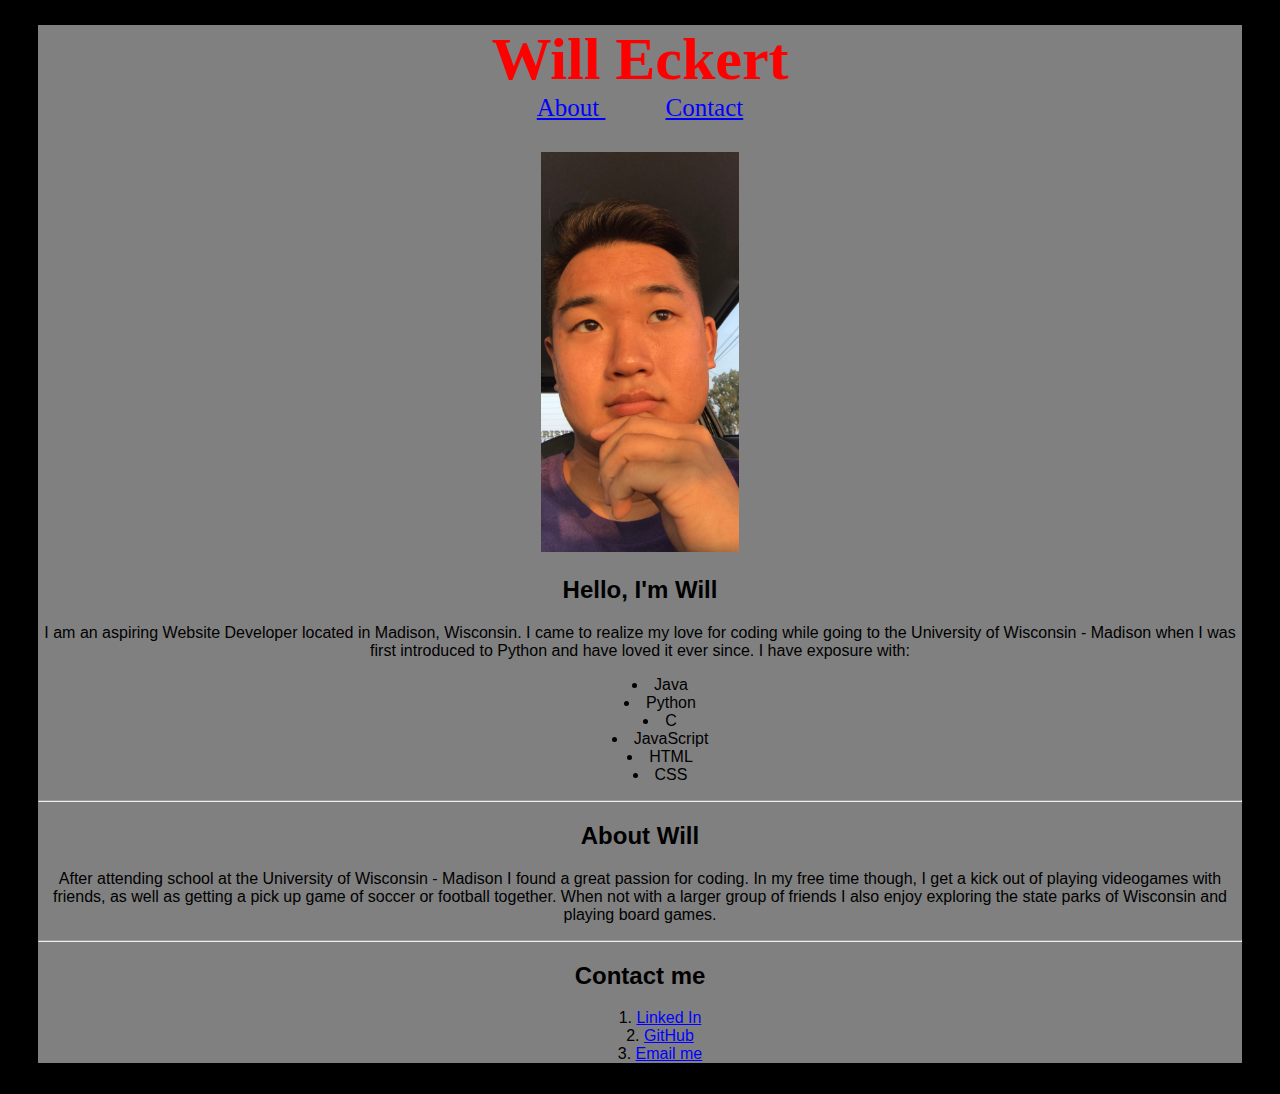
==== index.html @ 1a914915 "Initial upload of website" ====
<!DOCTYPE html>
<html>
  <head>
    <meta charset="utf-8">
    <meta name="viewport" content="width=device-width">
    <title>Website</title>
    <link href="style.css" rel="stylesheet" type="text/css" />
  </head>
   <!--This starts the body of the webpage where I code all the information -->
  <body>
     <!--This is what I put all the information that goes into the header -->
    <header>
      <div>
        <h1> Will Eckert </h1>
        <nav>
          <a href = "#About"> About </a>
          <a href = "#Contact"> Contact </a>
        </nav>
      </div>
    </header>
     <!--This is where the majority of the website information goes -->
    <main>
      <div>
        <article>
           <!--Starts the first section -->
          <section>
             <!--This pulls an image from the images folder -->
            <img src = "images/Will.jpg">
            <h2>Hello, I'm Will</h2>
            <p>
              I am an aspiring Website Developer located in Madison, Wisconsin. 
              I came to realize my love for coding while going to the University of Wisconsin - Madison when I was first introduced to Python and have loved it ever since. I have exposure with:
            </p>
             <!--This is a bulleted list as numerical order doesn't matter here -->
            <ul>
              <li>Java</li>
              <li>Python</li>
              <li>C</li>
              <li>JavaScript</li>
              <li>HTML</li>
              <li>CSS</li>
            </ul>
            <hr>
            </section>
           <!--This starts the second section of the website with an id to jump to this part of the page when clicked in the nav bar -->
          <section id="About">
            <h2> About Will </h2>
            <p>
            After attending school at the University of Wisconsin - Madison I found a great passion for coding. In my free time though, I get a kick out of playing videogames with friends, as well as getting a pick up game of soccer or football together. When not with a larger group of friends I also enjoy exploring the state parks of Wisconsin and playing board games. 
            </p>
            
            <hr>
          </section>
          <!--This starts the third section of the website with an id to jump to this part of the page when clicked in the nav bar -->
          <section id= "Contact">
            <h2> Contact me </h2>
            <!--Creates an ordered list for the 3 different ways that I can be contacted -->
            <ol>
              <li> <a href = "https://www.linkedin.com/in/william-eckert-7721801b9"> Linked In </a> </li>
              <li> <a href = "https://github.com/Daedaliss"> GitHub </a> </li>
              <li> <a href = "mailto:wjeckert15@gmail.com"> Email me </a> </li>
            </ol>
          </section>

        </article>
      </div>
    </main>

            

    <script src="script.js"></script>
  </body>
</html>
---- style.css ----
/*
This allows me to change any general properties related to everything within body.
*/
body {
  background-color: gray;
}
/*
This allows me to change any general properties related to everything within the whole page.
*/
html {
  text-align:center;
  background-color:black;
  padding: 15px 30px 15px 30px;
  font-family: "Arial";
  list-style-position: inside;
}
/*
This allows me to change any general properties related to everything within navigation at the top.
*/
nav {
  padding: 0 0 30px 0;
  font-size: 25px;
}
/*
This allows me to change any general properties directly related to the contents within the navigation.
*/
nav > a {
  margin: 0 30px 0 30px;
}
/*
This allows me to change any general properties related to everything related to the image being drawn in
*/
img {
  height: 400px;
  width:auto;
}
/*
This allows me to change any general properties only within the header.
*/
header {
  font-family: "Georgia";
}
/*
This allows me to change any general properties specific to the h1 header declaration.
*/
header > div > h1 {
  font-size: 60px;
  margin: 10px 0 0 0;
  color:red;
}

/*
Pseudo-classing the links to respond do to the state they are in.
*/
a:link {color:blue}
a:visited{color:red}
a:hover{color:black}
a:active{color:green}
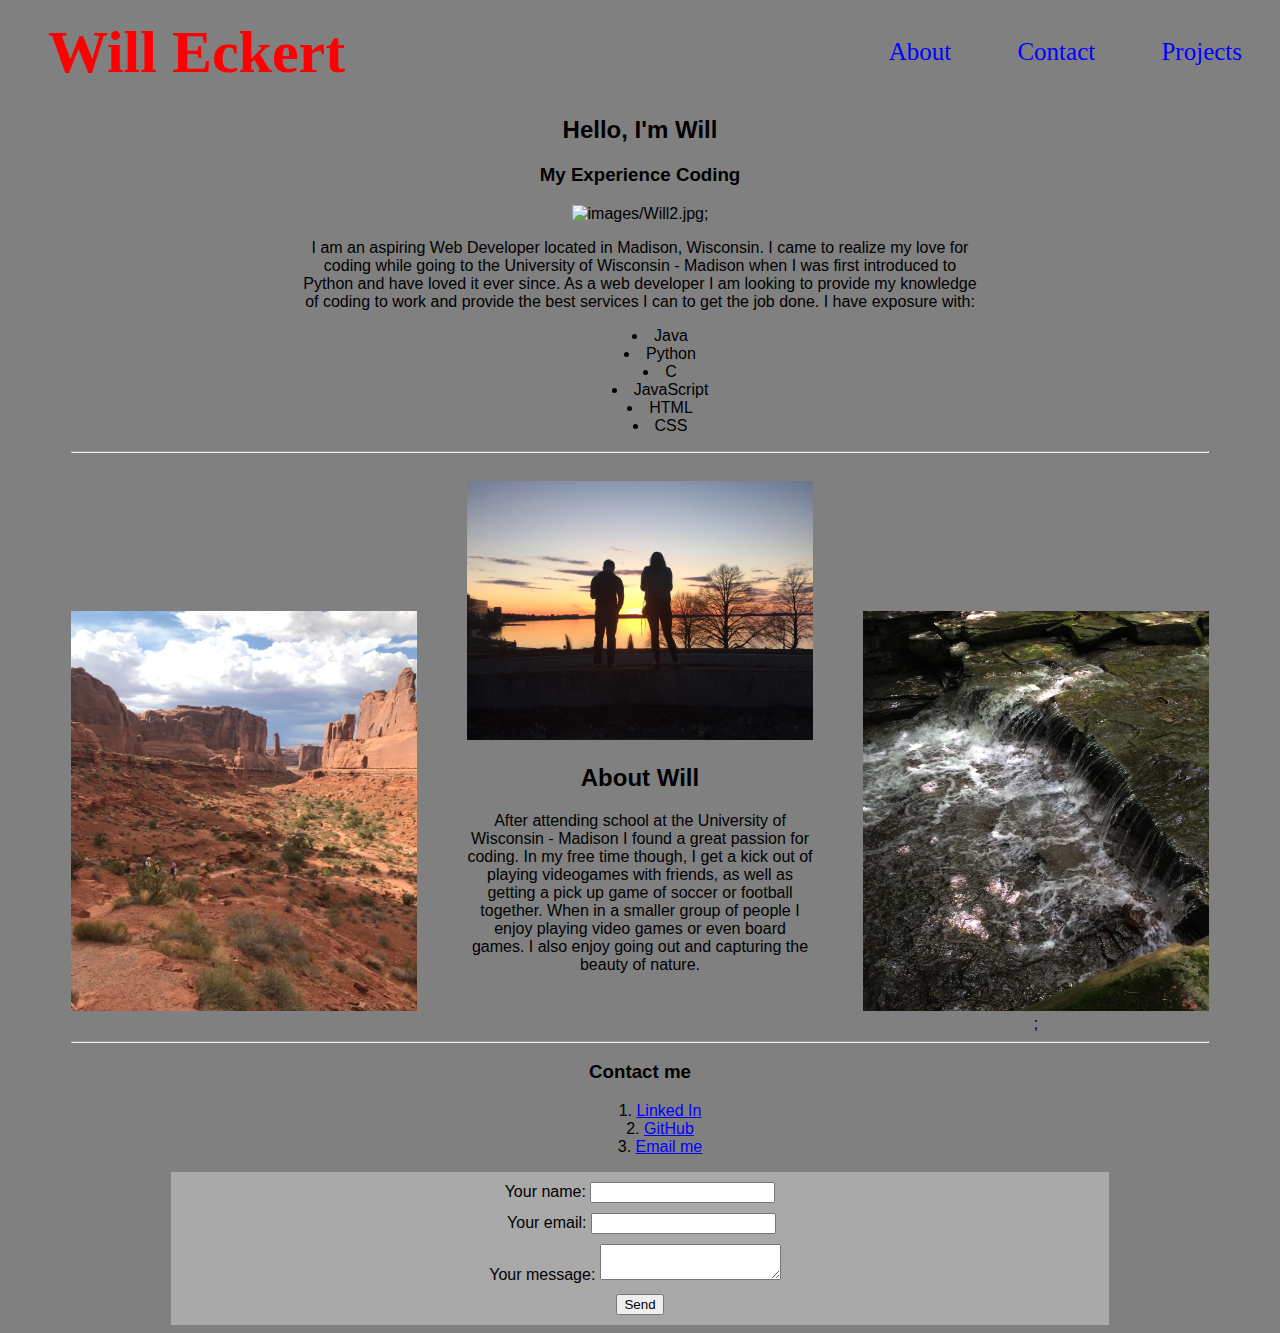
==== commit 5a00342c: "Update index.html" ====
--- a/index.html
+++ b/index.html
@@ -1,5 +1,5 @@
 <!DOCTYPE html>
-<html>
+<html lang="en">
   <head>
     <meta charset="utf-8">
     <meta name="viewport" content="width=device-width">
@@ -10,11 +10,13 @@
   <body>
      <!--This is what I put all the information that goes into the header -->
     <header>
-      <div>
+      <div class="head-class"
+      id = "Home">
         <h1> Will Eckert </h1>
         <nav>
           <a href = "#About"> About </a>
           <a href = "#Contact"> Contact </a>
+          <a href = "Projects.html"> Projects </a>
         </nav>
       </div>
     </header>
@@ -22,44 +24,94 @@
     <main>
       <div>
         <article>
+          <h2>Hello, I'm Will</h2>
            <!--Starts the first section -->
           <section>
              <!--This pulls an image from the images folder -->
-            <img src = "images/Will.jpg">
-            <h2>Hello, I'm Will</h2>
-            <p>
-              I am an aspiring Website Developer located in Madison, Wisconsin. 
-              I came to realize my love for coding while going to the University of Wisconsin - Madison when I was first introduced to Python and have loved it ever since. I have exposure with:
-            </p>
-             <!--This is a bulleted list as numerical order doesn't matter here -->
-            <ul>
-              <li>Java</li>
-              <li>Python</li>
-              <li>C</li>
-              <li>JavaScript</li>
-              <li>HTML</li>
-              <li>CSS</li>
-            </ul>
-            <hr>
+             <div>
+                <h3>My Experience Coding</h3>
+                <div class = "me">
+                <img src = "images/Me2.JPG" alt="images/Will2.jpg">;
+                </div>
+                <p>
+                I am an aspiring Web Developer located in Madison, Wisconsin. 
+                I came to realize my love for coding while going to the University of Wisconsin - Madison when I was first introduced to Python and have loved it ever since. 
+                As a web developer I am looking to provide my knowledge of coding to work and provide the best services I can to get the job done.
+                I have exposure with:
+                </p>
+                <!--This is a bulleted list as numerical order doesn't matter here -->
+                <ul>
+                <li>Java</li>
+                <li>Python</li>
+                <li>C</li>
+                <li>JavaScript</li>
+                <li>HTML</li>
+                <li>CSS</li>
+                </ul>
+             </div>
             </section>
            <!--This starts the second section of the website with an id to jump to this part of the page when clicked in the nav bar -->
           <section id="About">
-            <h2> About Will </h2>
-            <p>
-            After attending school at the University of Wisconsin - Madison I found a great passion for coding. In my free time though, I get a kick out of playing videogames with friends, as well as getting a pick up game of soccer or football together. When not with a larger group of friends I also enjoy exploring the state parks of Wisconsin and playing board games. 
-            </p>
-            
+            <hr>
+            <section class = "group">
+            <div class="item">
+                <img src = "images/Utah.jpg" alt="images/Will2.jpg">
+             </div>
+            <div class= "item-2">
+              <img src = "images/Sunset.jpg" alt="images/Will2.jpg">
+                <h2> About Will </h2>
+                <p>
+                After attending school at the University of Wisconsin - Madison I found a great passion for coding. In my free time though, I get a kick out of playing videogames
+                 with friends, as well as getting a pick up game of soccer or football together. When in a smaller group of people I enjoy playing video games or even board games.
+                 I also enjoy going out and capturing the beauty of nature.
+                </p>
+                
+            </div>
+            <div class="item">
+              <img src = "images/Water.jpg" alt="images/Will2.jpg">;
+           </div>
+            </section>
             <hr>
           </section>
           <!--This starts the third section of the website with an id to jump to this part of the page when clicked in the nav bar -->
           <section id= "Contact">
-            <h2> Contact me </h2>
+            <h3> Contact me </h3>
             <!--Creates an ordered list for the 3 different ways that I can be contacted -->
             <ol>
-              <li> <a href = "https://www.linkedin.com/in/william-eckert-7721801b9"> Linked In </a> </li>
-              <li> <a href = "https://github.com/Daedaliss"> GitHub </a> </li>
+              <li> <a href = "https://www.linkedin.com/in/william-eckert-7721801b9" target="_blank"> Linked In </a> </li>
+              <li> <a href = "https://github.com/Wjeckert" target="_blank"> GitHub </a> </li>
               <li> <a href = "mailto:wjeckert15@gmail.com"> Email me </a> </li>
             </ol>
+            <section id="formspree">
+
+              <form
+                action="https://formspree.io/f/mzbkvbky"
+                method="POST"
+              >
+              <div id = "name">
+                <label>
+                  Your name:
+                  <input type="text" name="name">
+                </label>
+              </div>
+              <div id= "email">
+                <label>
+                  Your email:
+                  <input type="text" name="_replyto">
+                </label>
+              </div>
+              <div id="message">
+                <label>
+                  Your message:
+                  <textarea name="message"></textarea>
+                </label>
+              </div>
+
+                <!-- your other form fields go here -->
+
+                <button type="submit">Send</button>
+              </form>
+            </section>
           </section>
 
         </article>
@@ -70,4 +122,4 @@
 
     <script src="script.js"></script>
   </body>
-</html>+</html>
--- a/style.css
+++ b/style.css
@@ -2,57 +2,154 @@
 This allows me to change any general properties related to everything within body.
 */
 body {
-  background-color: gray;
-}
-/*
-This allows me to change any general properties related to everything within the whole page.
-*/
-html {
-  text-align:center;
-  background-color:black;
-  padding: 15px 30px 15px 30px;
-  font-family: "Arial";
-  list-style-position: inside;
-}
-/*
-This allows me to change any general properties related to everything within navigation at the top.
-*/
-nav {
-  padding: 0 0 30px 0;
-  font-size: 25px;
-}
-/*
-This allows me to change any general properties directly related to the contents within the navigation.
-*/
-nav > a {
-  margin: 0 30px 0 30px;
-}
-/*
-This allows me to change any general properties related to everything related to the image being drawn in
-*/
-img {
-  height: 400px;
-  width:auto;
-}
-/*
-This allows me to change any general properties only within the header.
-*/
-header {
-  font-family: "Georgia";
-}
-/*
-This allows me to change any general properties specific to the h1 header declaration.
-*/
-header > div > h1 {
-  font-size: 60px;
-  margin: 10px 0 0 0;
-  color:red;
-}
+    background-color: gray;
+  }
+  /*
+  This allows me to change any general properties related to everything within the whole page.
+  */
+  html {
+    text-align:center;
+    font-family: "Arial";
+    list-style-position: inside;
+  }
+  /*
+  This allows me to change any general properties related to everything within navigation at the top.
+  */
+  nav {
+    padding: 30px 0 30px 0;
+    font-size: 25px;
+  }
+  /*
+  This allows me to change any general properties directly related to the contents within the navigation.
+  */
+  nav > a {
+    padding: 0 30px 0 30px;
+    text-decoration: none;
+  }
+  header nav:last-child {
+    padding-right: 0px;
+  }
+  /*
+  This allows me to change any general properties related to everything related to the image being drawn in
+  */
+  
+  /*
+  This allows me to change any general properties only within the header.
+  */
+  header {
+    font-family: "Georgia";
+  }
+  /*
+  This allows me to change any general properties specific to the h1 header declaration.
+  */
+  header > div > h1 {
+    font-size: 60px;
+    margin: 10px 0 0 0;
+    color:red;
+  }
+  /*
+  Making the text more centered
+  */
+  p{
+    padding: 0 20% 0 20%;
+  }
+  /*
+  Pseudo-classing the links to respond do to the state they are in.
+  */
+  a:link {color:blue}
+  a:visited{color:red}
+  a:hover{color:black}
+  a:active{color:green}
 
-/*
-Pseudo-classing the links to respond do to the state they are in.
-*/
-a:link {color:blue}
-a:visited{color:red}
-a:hover{color:black}
-a:active{color:green}
+  /*
+  Addtional CSS code after prep work
+  */
+  .group {
+      display: flex;
+      flex-direction: column;
+  }
+  .item {
+      flex: 1;
+      padding: 10px 0 0 0;
+  }
+  .item-2 {
+      flex:1;
+      padding: 20px 50px 0 50px;
+  }
+
+  .group img {
+    width: 100%;
+    
+  }
+  img {
+    max-height: 400px;
+    width: auto;
+  }
+
+  #name {
+    padding: 0 0 10px 0;
+  }
+
+  #email {
+    padding: 0 0 10px 3px;
+  }
+
+  #message {
+    padding: 0 10px 10px 0;
+  }
+
+  #formspree {
+    background-color: darkgray;
+    padding: 10px 0 10px 0;
+    margin: 0 100px;
+  }
+  /*  Projects CSS */
+  #ProjectList ul{
+    display: flex;
+    flex-direction: row;
+    list-style: none;
+    justify-content: center;
+  }
+  #ProjectList ul li {
+    padding-right: 50px;
+  }
+  #ProjectOne h2{
+    background-color: lightgray;
+    border-radius: 50%;
+    margin: 0 40%;
+    padding: 25px 0;
+  }
+  /*  Projects CSS */
+
+  @media all and (min-width: 800px) {
+    section {
+        padding: 0 5%;
+    }
+    .group {
+        flex-direction: row;
+        padding: 0 0;
+    }
+    .item {
+      flex: 2;
+      padding: 150px 0 0 0;
+    }
+    .item-2 {
+        flex:2;
+        padding: 20px 50px 0 50px;
+    }
+    .item-2 p{
+      padding: 0 0 0 0;
+    }
+    header div {
+      display: flex;
+      justify-content: space-between;
+    }
+    header h1 {
+      padding-left: 40px;
+    }
+    
+   
+    
+  }
+  
+ 
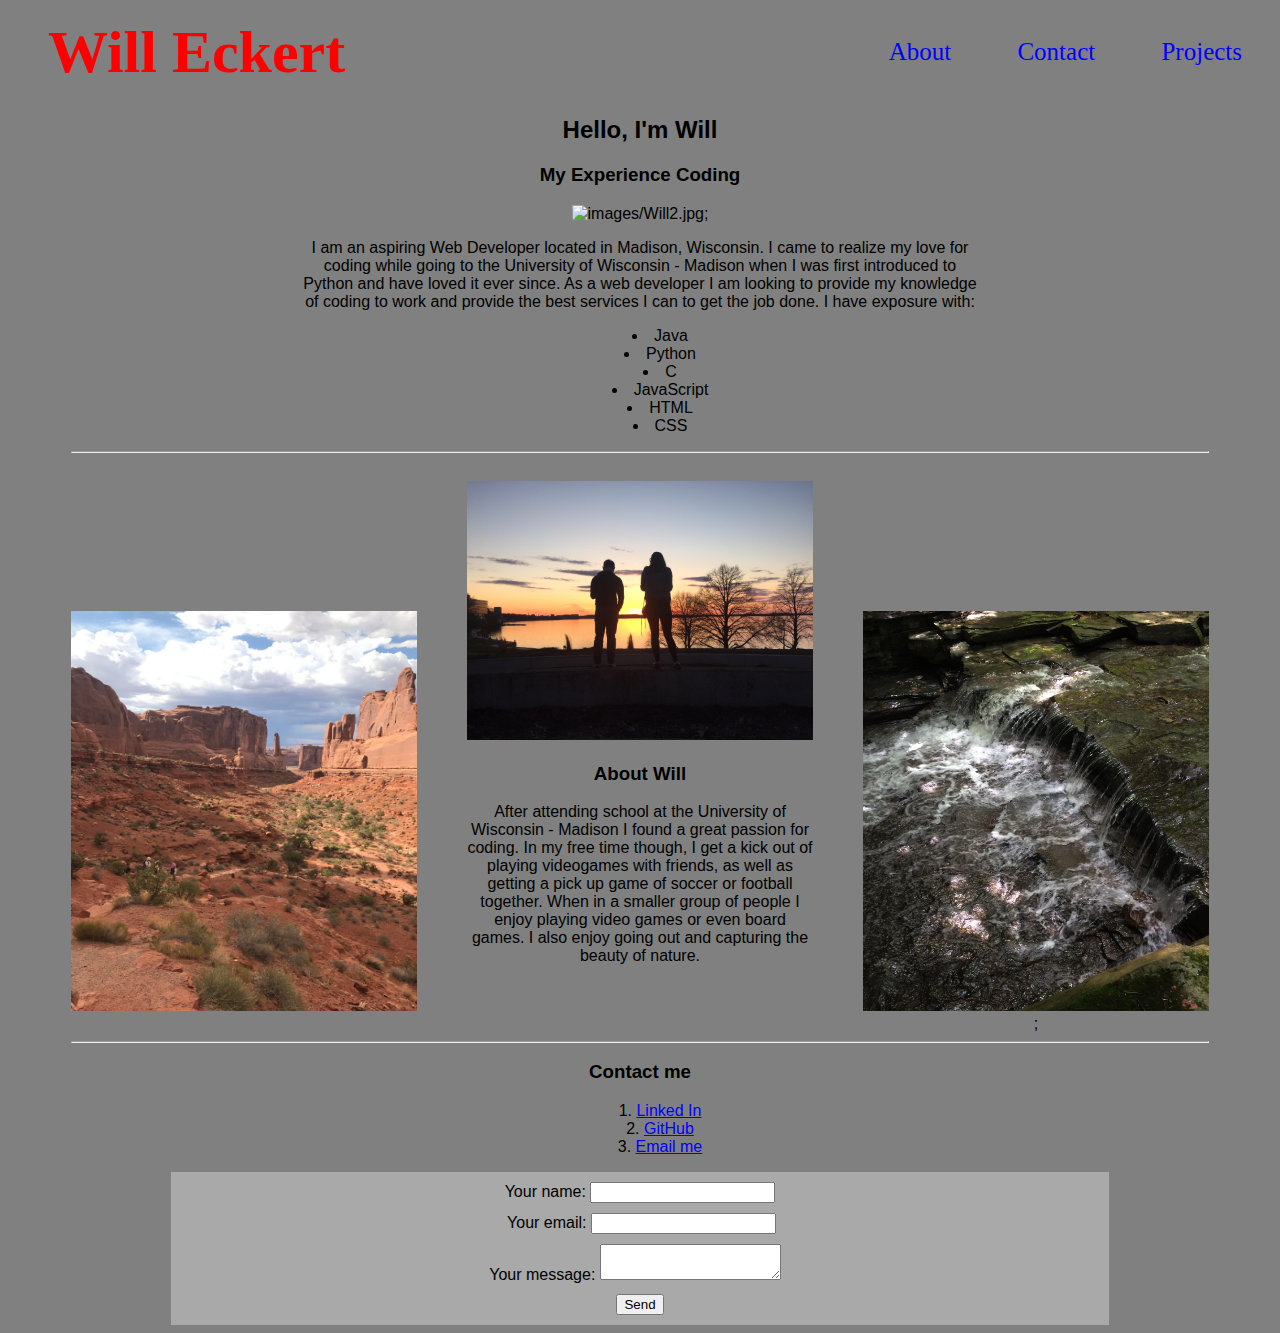
==== commit dee2e0ae: "updating website completly" ====
--- a/index.html
+++ b/index.html
@@ -55,11 +55,11 @@
             <hr>
             <section class = "group">
             <div class="item">
-                <img src = "images/Utah.jpg" alt="images/Will2.jpg">
+                <img src = "images/Utah.jpg">
              </div>
             <div class= "item-2">
-              <img src = "images/Sunset.jpg" alt="images/Will2.jpg">
-                <h2> About Will </h2>
+              <img src = "images/Sunset.jpg">
+                <h3> About Will </h3>
                 <p>
                 After attending school at the University of Wisconsin - Madison I found a great passion for coding. In my free time though, I get a kick out of playing videogames
                  with friends, as well as getting a pick up game of soccer or football together. When in a smaller group of people I enjoy playing video games or even board games.
@@ -68,7 +68,7 @@
                 
             </div>
             <div class="item">
-              <img src = "images/Water.jpg" alt="images/Will2.jpg">;
+              <img src = "images/Water.jpg">;
            </div>
             </section>
             <hr>
--- a/style.css
+++ b/style.css
@@ -152,4 +152,8 @@
     
   }
   
- 
+  
+
+
+
+  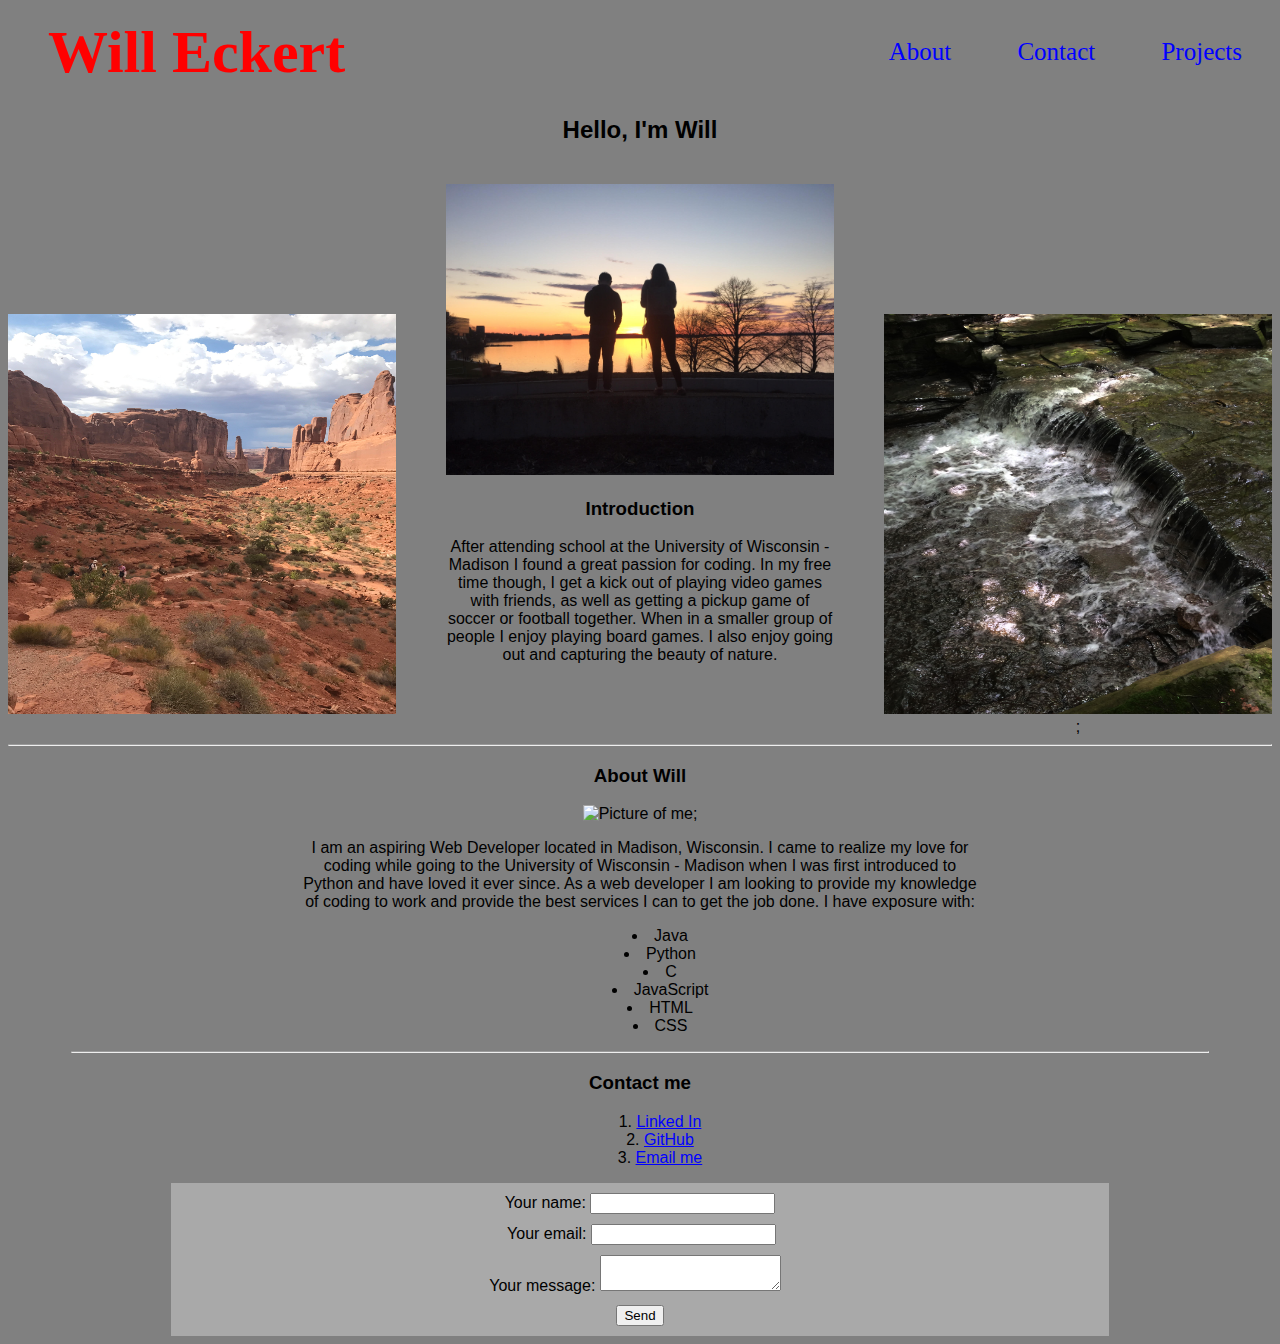
==== commit a79cc291: "fixing validator errors" ====
--- a/index.html
+++ b/index.html
@@ -3,7 +3,7 @@
   <head>
     <meta charset="utf-8">
     <meta name="viewport" content="width=device-width">
-    <title>Website</title>
+    <title>William Eckert Website</title>
     <link href="style.css" rel="stylesheet" type="text/css" />
   </head>
    <!--This starts the body of the webpage where I code all the information -->
@@ -22,16 +22,37 @@
     </header>
      <!--This is where the majority of the website information goes -->
     <main>
-      <div>
         <article>
           <h2>Hello, I'm Will</h2>
            <!--Starts the first section -->
-          <section>
+
              <!--This pulls an image from the images folder -->
              <div>
-                <h3>My Experience Coding</h3>
+                <section class = "group">
+                  <div class="item">
+                      <img src = "images/Utah.jpg" alt="Mountain picture">
+                   </div>
+                  <div class= "item-2">
+                    <img src = "images/Sunset.jpg" alt="Picture of sunset">
+                      <h3> Introduction </h3>
+                      <p>
+                      After attending school at the University of Wisconsin - Madison I found a great passion for coding. In my free time though, I get a kick out of playing video games
+                       with friends, as well as getting a pickup game of soccer or football together. When in a smaller group of people I enjoy playing board games.
+                       I also enjoy going out and capturing the beauty of nature.
+                      </p>
+                  </div>
+                  <div class="item">
+                    <img src = "images/Water.jpg" alt="Picture of running water in river">;
+                  </div>
+                  </section>
+                  <hr>
+              </div>
+
+           <!--This starts the second section of the website with an id to jump to this part of the page when clicked in the nav bar -->
+          <section id="About">
+            <h3>About Will</h3>
                 <div class = "me">
-                <img src = "images/Me2.JPG" alt="images/Will2.jpg">;
+                <img src = "images/Me2.JPG" alt="Picture of me">;
                 </div>
                 <p>
                 I am an aspiring Web Developer located in Madison, Wisconsin. 
@@ -48,36 +69,14 @@
                 <li>HTML</li>
                 <li>CSS</li>
                 </ul>
-             </div>
-            </section>
-           <!--This starts the second section of the website with an id to jump to this part of the page when clicked in the nav bar -->
-          <section id="About">
-            <hr>
-            <section class = "group">
-            <div class="item">
-                <img src = "images/Utah.jpg">
-             </div>
-            <div class= "item-2">
-              <img src = "images/Sunset.jpg">
-                <h3> About Will </h3>
-                <p>
-                After attending school at the University of Wisconsin - Madison I found a great passion for coding. In my free time though, I get a kick out of playing videogames
-                 with friends, as well as getting a pick up game of soccer or football together. When in a smaller group of people I enjoy playing video games or even board games.
-                 I also enjoy going out and capturing the beauty of nature.
-                </p>
-                
+              <hr>
             </div>
-            <div class="item">
-              <img src = "images/Water.jpg">;
-           </div>
-            </section>
-            <hr>
           </section>
           <!--This starts the third section of the website with an id to jump to this part of the page when clicked in the nav bar -->
           <section id= "Contact">
             <h3> Contact me </h3>
             <!--Creates an ordered list for the 3 different ways that I can be contacted -->
-            <ol>
+            <ol id = "contactList">
               <li> <a href = "https://www.linkedin.com/in/william-eckert-7721801b9" target="_blank"> Linked In </a> </li>
               <li> <a href = "https://github.com/Wjeckert" target="_blank"> GitHub </a> </li>
               <li> <a href = "mailto:wjeckert15@gmail.com"> Email me </a> </li>
@@ -115,7 +114,6 @@
           </section>
 
         </article>
-      </div>
     </main>
 
             
